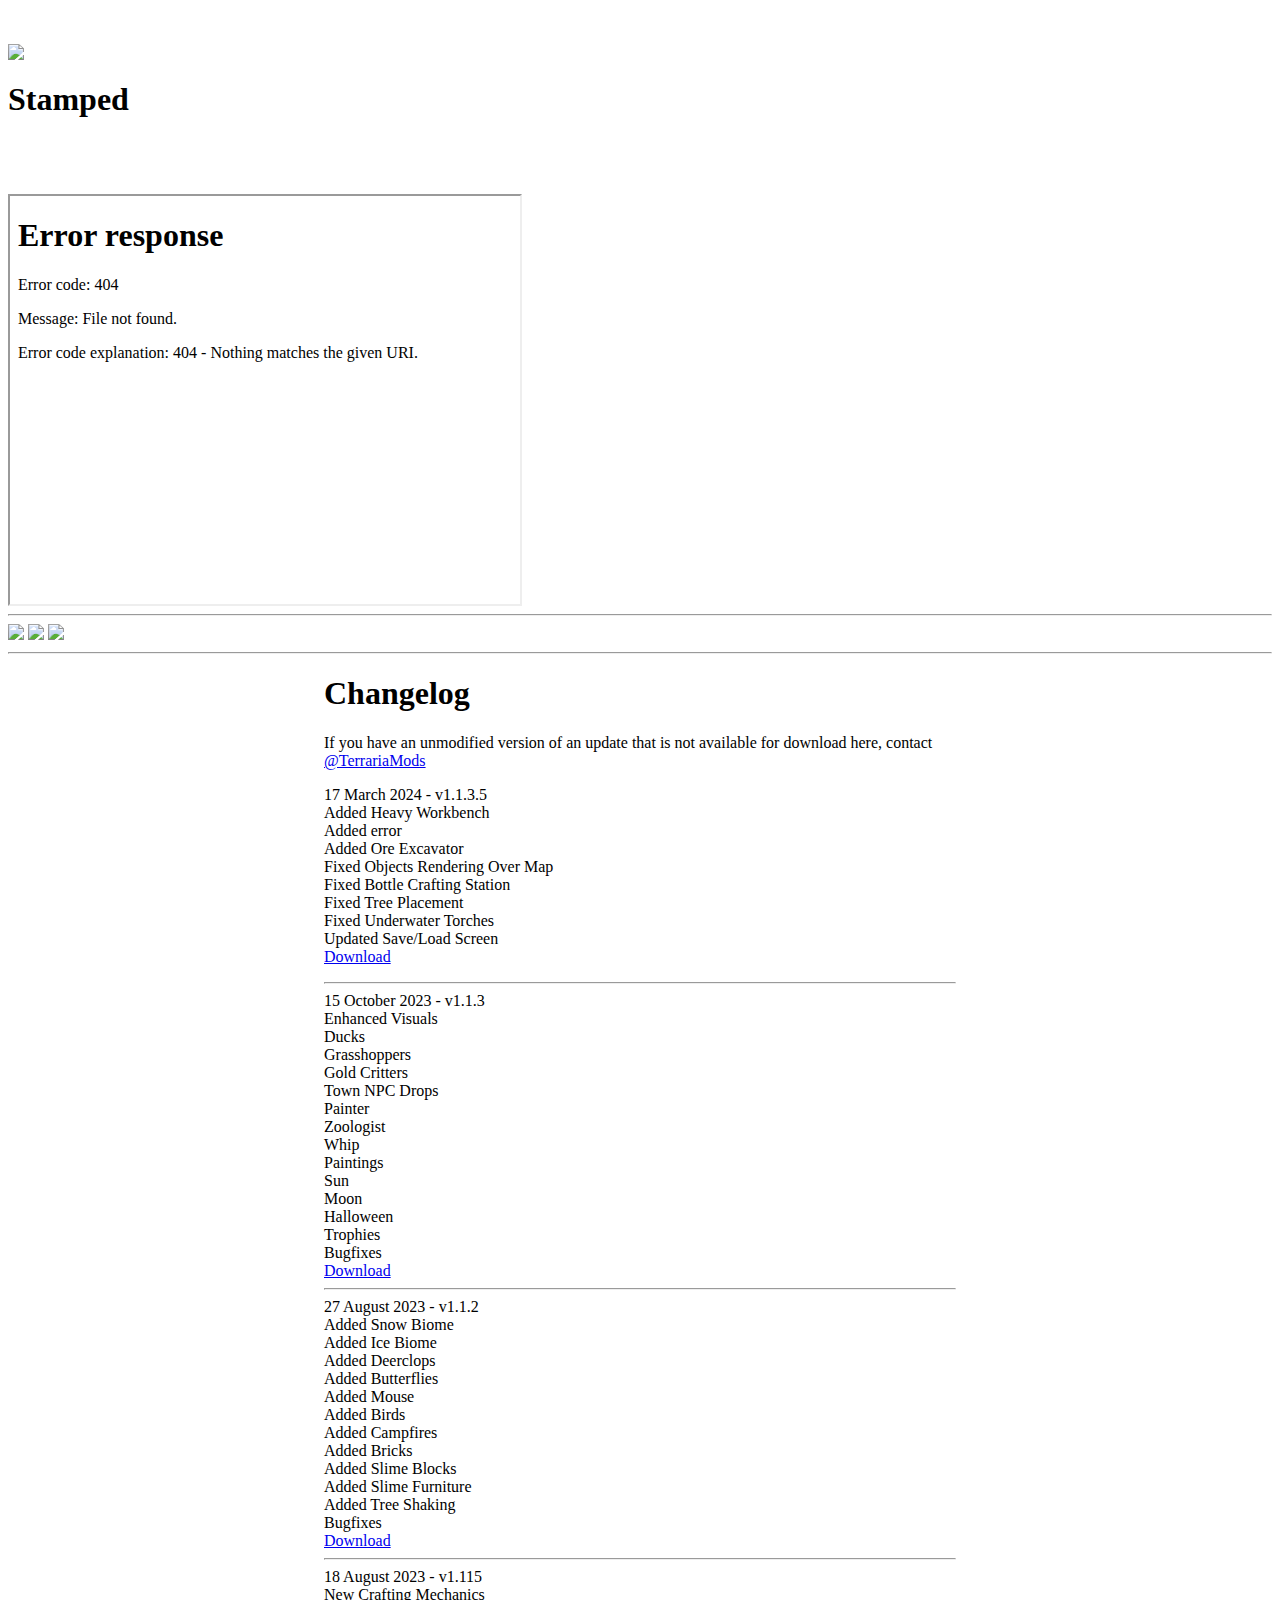
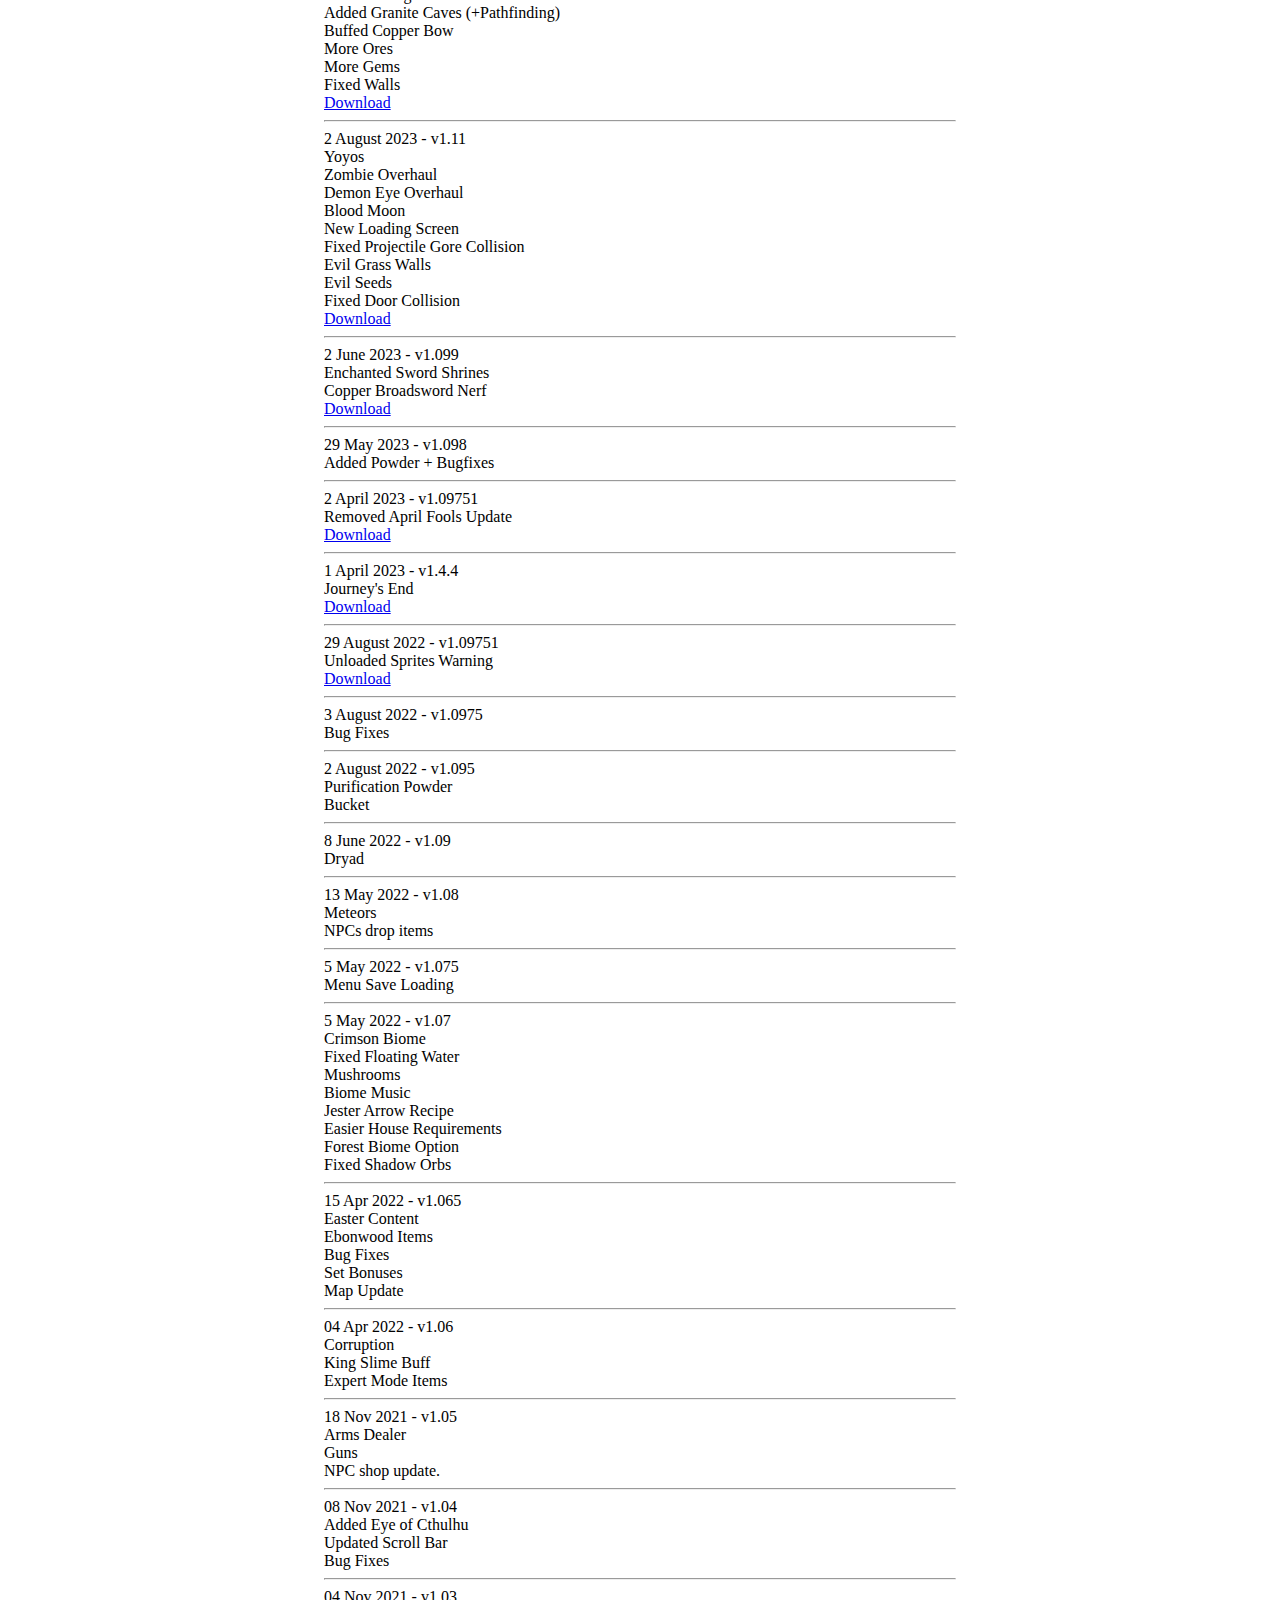
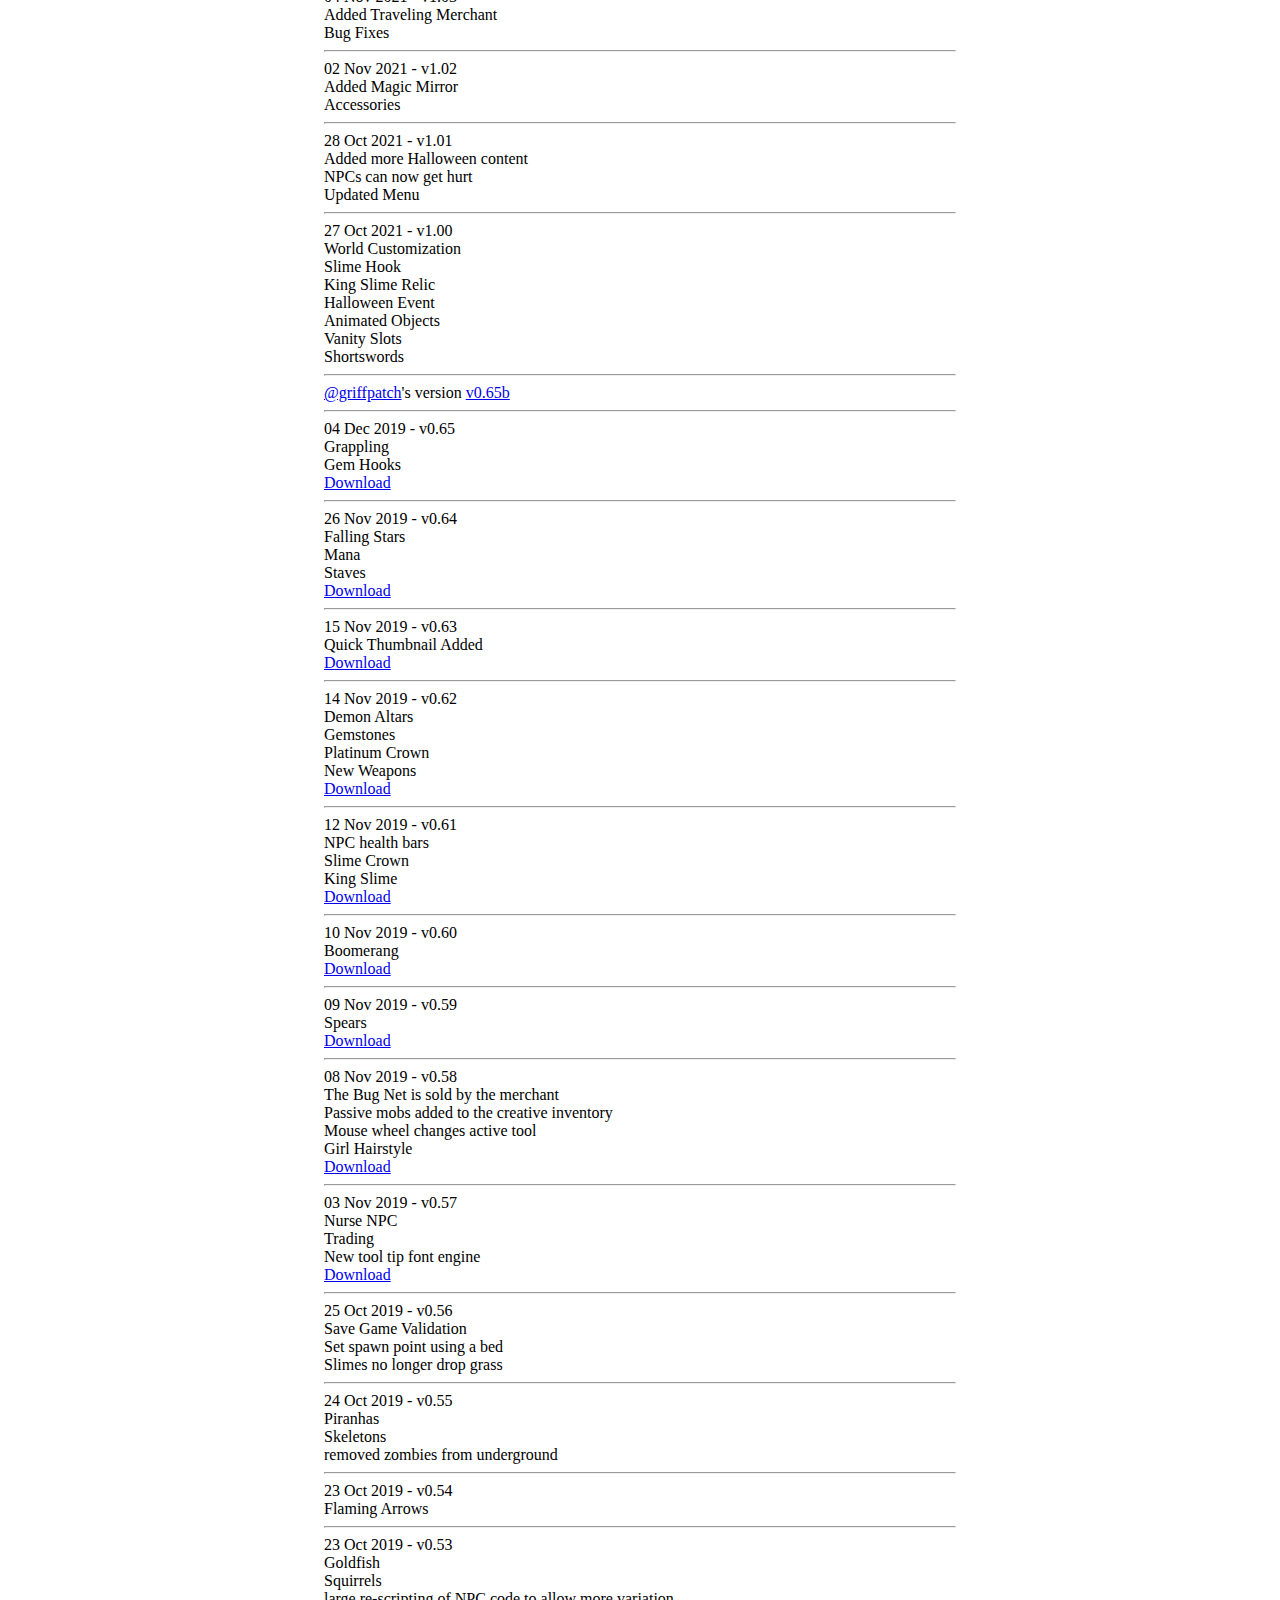
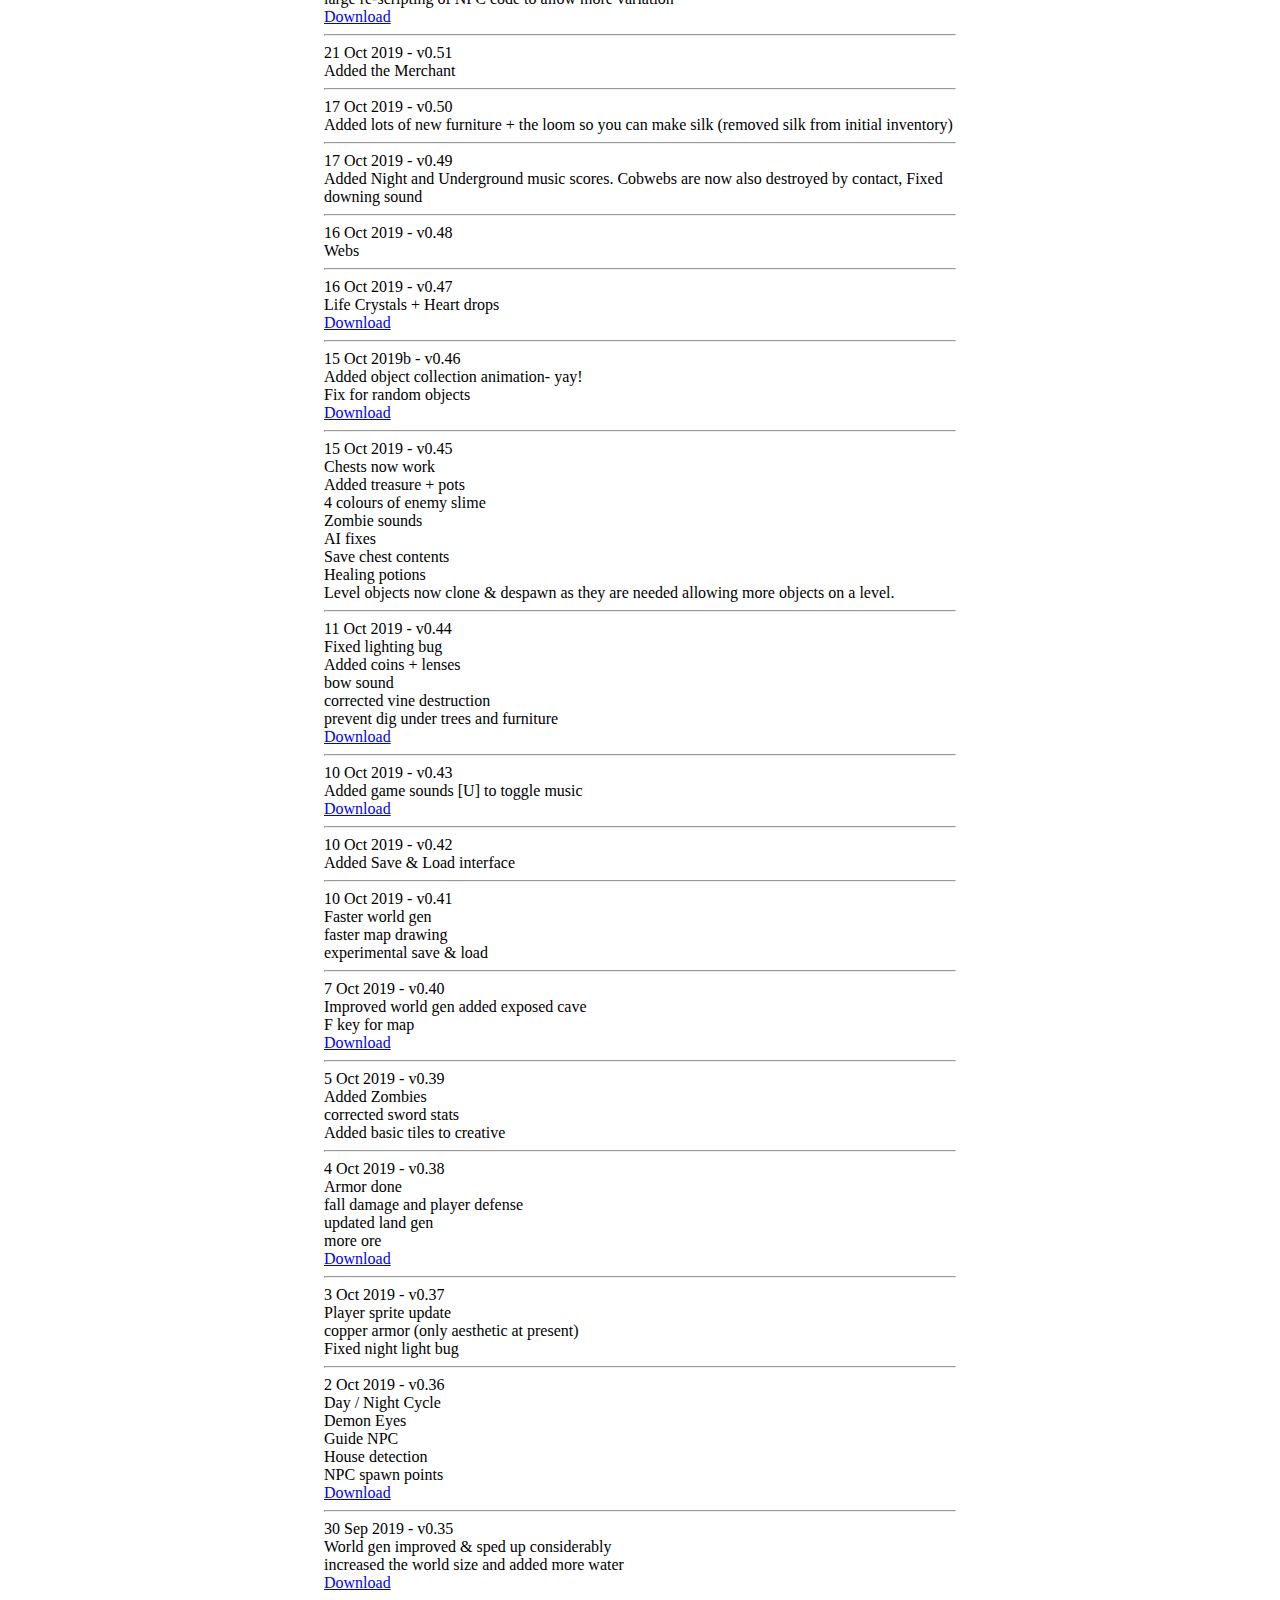
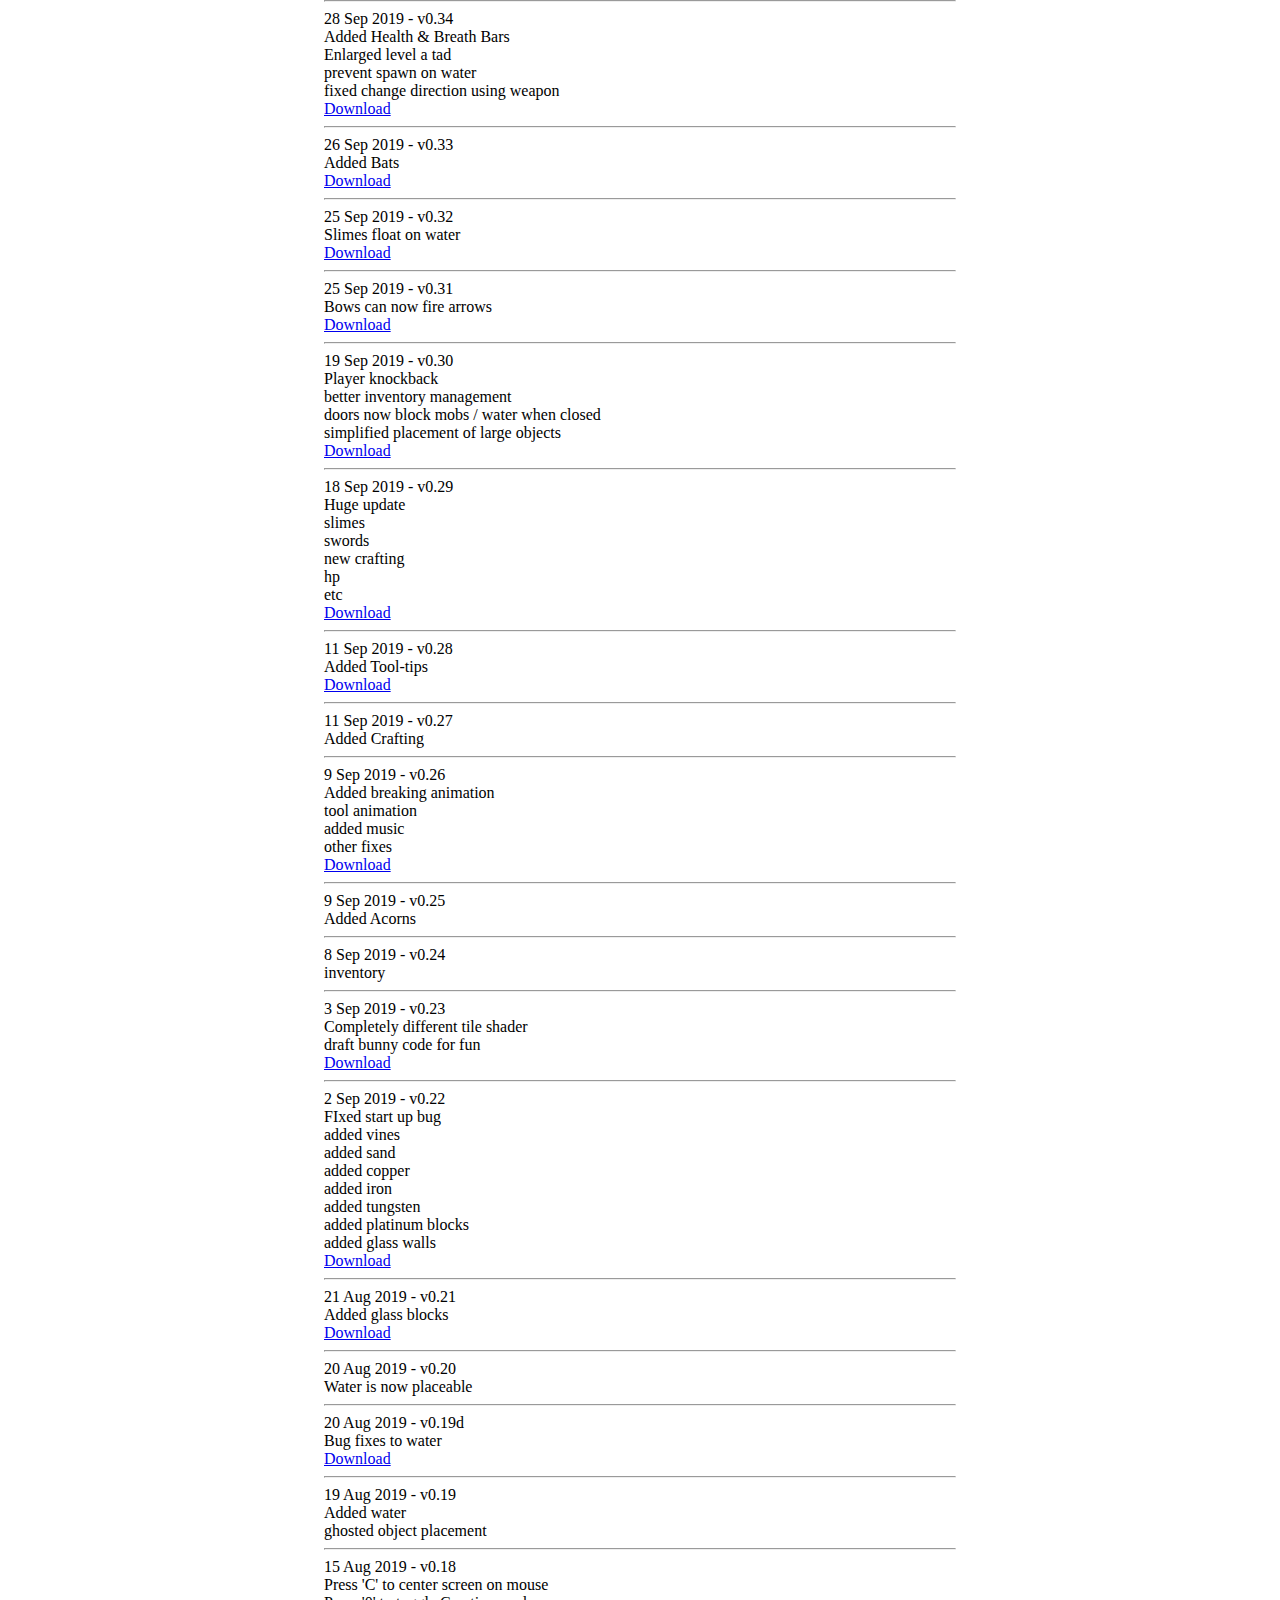
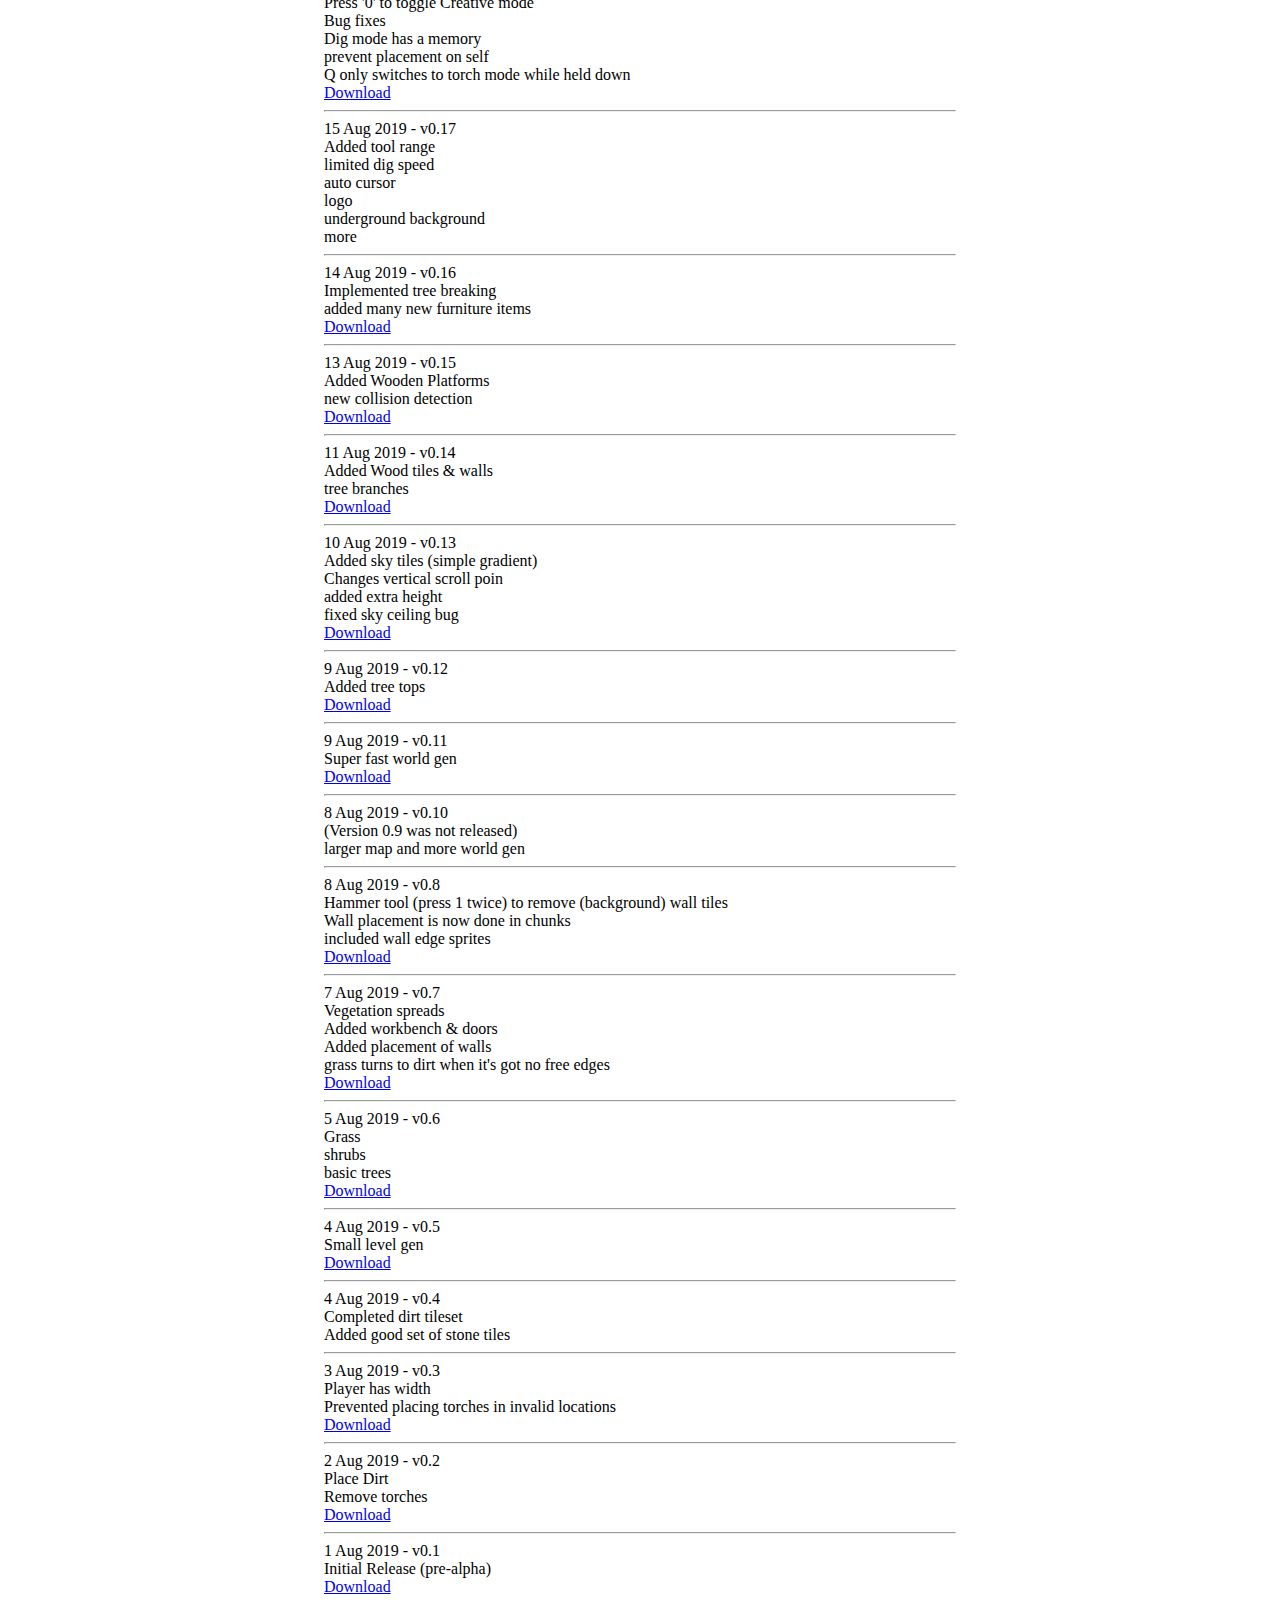
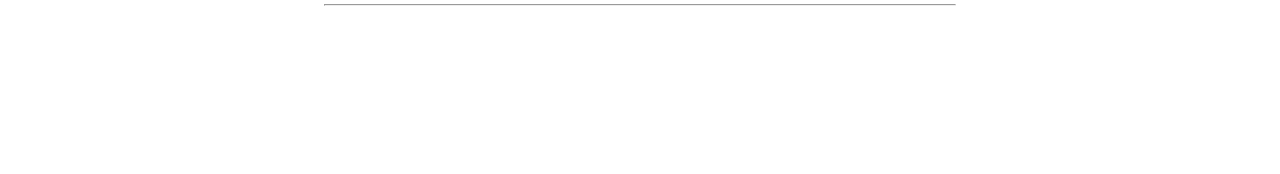
==== TerrariaStamped/index.html @ 4cf75b9f "Update index.html" ====
<html>
<head>
    <title>Calculator</title>
    <link rel="icon" href="img/favicon.png">
    <link rel="stylesheet" href="css/style.css">
</head>
<body>
    <div id="Background">
        <div id="Scroll">
            <div id="Container">
                <br>
                <br>
                <img id="Title" src="./img/logo.png"><h1>Stamped</h1><br><br><br>
                <iframe src="./embed/" width="510" height="408"></iframe><br><hr>
                <a class="logo" href="https://scratch.mit.edu/projects/590926828/"><img src="./img/scratch.png"></a>
                <a class="logo" href="https://discord.gg/fKB3TjxQsc"><img src="./img/discord.png"></a>
                <a class="logo" href="./download/1.1.3.5.sb3"><img src="./img/save.svg"></a>
                <hr>
                <div style="width:50%;margin:0 auto;">
                    <h1>Changelog</h1>
                    If you have an unmodified version of an update that is not available for download here, contact <a href="https://scratch.mit.edu/users/TerrariaMods">@TerrariaMods</a>
                    <p>
                        17 March 2024 - v1.1.3.5<br>Added Heavy Workbench<br>Added error<br>Added Ore Excavator<br>Fixed Objects Rendering Over Map<br>Fixed Bottle Crafting Station<br>Fixed Tree Placement<br>Fixed Underwater Torches<br>Updated Save/Load Screen<br>
                        <a href="./download/1.1.3.5.sb3" download="Terraria (Stamped) v1.1.3.5.sb3">Download</a><hr>
                        15 October 2023 - v1.1.3<br>Enhanced Visuals<br>Ducks<br>Grasshoppers<br>Gold Critters<br>Town NPC Drops<br>Painter<br>Zoologist<br>Whip<br>Paintings<br>Sun<br>Moon<br>Halloween<br>Trophies<br>Bugfixes<br>
                        <a href="./download/1.1.3.sb3" download="Terraria (Stamped) v1.1.3.sb3">Download</a><hr>
                        27 August 2023 - v1.1.2<br>Added Snow Biome<br>Added Ice Biome<br>Added Deerclops<br>Added Butterflies<br>Added Mouse<br>Added Birds<br>Added Campfires<br>Added Bricks<br>Added Slime Blocks<br>Added Slime Furniture<br>Added Tree Shaking<br>Bugfixes<br>
                        <a href="./download/1.1.2.sb3" download="Terraria (Stamped) v1.1.2.sb3">Download</a><hr>
                        18 August 2023 - v1.115<br>New Crafting Mechanics<br>Added Granite Caves (+Pathfinding)<br>Buffed Copper Bow<br>More Ores<br>More Gems<br>Fixed Walls<br>
                        <a href="./download/1.115.sb3" download="Terraria (Stamped) v1.115.sb3">Download</a><hr>
                        2 August 2023 - v1.11<br>Yoyos<br>Zombie Overhaul<br>Demon Eye Overhaul<br>Blood Moon<br>New Loading Screen<br>Fixed Projectile Gore Collision<br>Evil Grass Walls<br>Evil Seeds<br>Fixed Door Collision<br>
                        <a href="./download/1.11.sb3" download="Terraria (Stamped) v1.11.sb3">Download</a><hr>
                        2 June 2023 - v1.099<br>Enchanted Sword Shrines<br>Copper Broadsword Nerf<br>
                        <a href="./download/1.099.sb3" download="Terraria (Stamped) v1.099.sb3">Download</a><hr>
                        29 May 2023 - v1.098<br>Added Powder + Bugfixes<br><hr>
                        2 April 2023 - v1.09751<br>Removed April Fools Update<br>
                        <a href="./download/1.09751.sb3" download="Terraria (Stamped) v1.09751.sb3">Download</a><hr>
                        1 April 2023 - v1.4.4<br>Journey's End<br>
                        <a href="./download/1.4.4.sb3" download="Terraria (Stamped) v1.4.4 (April Fools).sb3">Download</a><hr>
                        29 August 2022 - v1.09751<br>Unloaded Sprites Warning<br>
                        <a href="./download/1.09751.sb3" download="Terraria (Stamped) v1.09751.sb3">Download</a><hr>
                        3 August 2022 - v1.0975<br>Bug Fixes<br><hr>
                        2 August 2022 - v1.095<br>Purification Powder<br>Bucket<br><hr>
                        8 June 2022 - v1.09<br>Dryad<br><hr>
                        13 May 2022 - v1.08<br>Meteors<br>NPCs drop items<br><hr>
                        5 May 2022 - v1.075<br>Menu Save Loading<br><hr>
                        5 May 2022 - v1.07<br>Crimson Biome<br>Fixed Floating Water<br>Mushrooms<br>Biome Music<br>Jester Arrow Recipe<br>Easier House Requirements<br>Forest Biome Option<br>Fixed Shadow Orbs<br><hr>
                        15 Apr 2022 - v1.065<br>Easter Content<br>Ebonwood Items<br>Bug Fixes<br>Set Bonuses<br>Map Update<br><hr>
                        04 Apr 2022 - v1.06<br>Corruption<br>King Slime Buff<br>Expert Mode Items<br><hr>
                        18 Nov 2021 - v1.05<br>Arms Dealer<br>Guns<br>NPC shop update.<br><hr>
                        08 Nov 2021 - v1.04<br>Added Eye of Cthulhu<br>Updated Scroll Bar<br>Bug Fixes<br><hr>
                        04 Nov 2021 - v1.03<br>Added Traveling Merchant<br>Bug Fixes<br><hr>
                        02 Nov 2021 -  v1.02<br>Added Magic Mirror<br>Accessories<br><hr>
                        28 Oct 2021 - v1.01<br>Added more Halloween content<br>NPCs can now get hurt<br>Updated Menu<br><hr>
                        27 Oct 2021 - v1.00<br>World Customization<br>Slime Hook<br>King Slime Relic<br>Halloween Event<br>Animated Objects<br>Vanity Slots<br>Shortswords<br><hr>
                        <a href="https://scratch.mit.edu/users/griffpatch">@griffpatch</a>'s version <a href="https://scratch.mit.edu/projects/322341152">v0.65b</a><hr>
                        04 Dec 2019 - v0.65<br>Grappling<br>Gem Hooks<br>
                        <a href="./download/0.65.sb3" download="Terraria (Stamped) v0.65.sb3">Download</a><hr>
                        26 Nov 2019 - v0.64<br>Falling Stars<br>Mana<br>Staves<br>
                        <a href="./download/0.64.sb3" download="Terraria (Stamped) v0.64.sb3">Download</a><hr>
                        15 Nov 2019 - v0.63<br>Quick Thumbnail Added<br>
                        <a href="./download/0.63.sb3" download="Terraria (Stamped) v0.63.sb3">Download</a><hr>
                        14 Nov 2019 - v0.62<br>Demon Altars<br>Gemstones<br>Platinum Crown<br>New Weapons<br>
                        <a href="./download/0.62.sb3" download="Terraria (Stamped) v0.62.sb3">Download</a><hr>
                        12 Nov 2019 - v0.61<br>NPC health bars<br>Slime Crown<br>King Slime<br>
                        <a href="./download/0.61.sb3" download="Terraria (Stamped) v0.61.sb3">Download</a><hr>
                        10 Nov 2019 - v0.60<br>Boomerang<br>
                        <a href="./download/0.60.sb3" download="Terraria (Stamped) v0.60.sb3">Download</a><hr>
                        09 Nov 2019 - v0.59<br>Spears<br>
                        <a href="./download/0.59.sb3" download="Terraria (Stamped) v0.59.sb3">Download</a><hr>
                        08 Nov 2019 - v0.58<br>The Bug Net is sold by the merchant<br>Passive mobs added to the creative inventory<br>Mouse wheel changes active tool<br>Girl Hairstyle<br>
                        <a href="./download/0.58.sb3" download="Terraria (Stamped) v0.58.sb3">Download</a><hr>
                        03 Nov 2019 - v0.57<br>Nurse NPC<br>Trading<br>New tool tip font engine<br>
                        <a href="./download/0.57.sb3" download="Terraria (Stamped) v0.57.sb3">Download</a><hr>
                        25 Oct 2019 - v0.56<br>Save Game Validation<br>Set spawn point using a bed<br>Slimes no longer drop grass<br><hr>
                        24 Oct 2019 - v0.55<br>Piranhas<br>Skeletons<br>removed zombies from underground<br><hr>
                        23 Oct 2019 - v0.54<br>Flaming Arrows<br><hr>
                        23 Oct 2019 - v0.53<br>Goldfish<br>Squirrels<br>large re-scripting of NPC code to allow more variation<br>
                        <a href="./download/0.53.sb3" download="Terraria (Stamped) v0.53.sb3">Download</a><hr>
                        21 Oct 2019 - v0.51<br>Added the Merchant<br><hr>
                        17 Oct 2019 - v0.50<br>Added lots of new furniture + the loom so you can make silk (removed silk from initial inventory)<br><hr>
                        17 Oct 2019 - v0.49<br>Added Night and Underground music scores. Cobwebs are now also destroyed by contact, Fixed downing sound<br><hr>
                        16 Oct 2019 - v0.48<br>Webs<br><hr>
                        16 Oct 2019 - v0.47<br>Life Crystals + Heart drops<br>
                        <a href="./download/0.47.sb3" download="Terraria (Stamped) v0.47.sb3">Download</a><hr>
                        15 Oct 2019b - v0.46<br>Added object collection animation- yay!<br>Fix for random objects<br>
                        <a href="./download/0.46.sb3" download="Terraria (Stamped) v0.46.sb3">Download</a><hr>
                        15 Oct 2019 - v0.45<br>Chests now work<br>Added treasure + pots<br>4 colours of enemy slime<br>Zombie sounds<br>AI fixes<br>Save chest contents<br>Healing potions<br>Level objects now clone & despawn as they are needed allowing more objects on a level.<br><hr>
                        11 Oct 2019 - v0.44<br>Fixed lighting bug<br>Added coins + lenses<br>bow sound<br>corrected vine destruction<br>prevent dig under trees and furniture<br>
                        <a href="./download/0.44.sb3" download="Terraria (Stamped) v0.44.sb3">Download</a><hr>
                        10 Oct 2019 - v0.43<br>Added game sounds [U] to toggle music<br>
                        <a href="./download/0.43.sb3" download="Terraria (Stamped) v0.43.sb3">Download</a><hr>
                        10 Oct 2019 - v0.42<br>Added Save & Load interface<br><hr>
                        10 Oct 2019 - v0.41<br>Faster world gen<br>faster map drawing<br>experimental save & load<br><hr>
                        7 Oct 2019 - v0.40<br>Improved world gen added exposed cave<br>F key for map<br>
                        <a href="./download/0.40.sb3" download="Terraria (Stamped) v0.40.sb3">Download</a><hr>
                        5 Oct 2019 - v0.39<br>Added Zombies<br>corrected sword stats<br>Added basic tiles to creative<br><hr>
                        4 Oct 2019 - v0.38<br>Armor done<br>fall damage and player defense<br>updated land gen<br>more ore<br>
                        <a href="./download/0.38.sb3" download="Terraria (Stamped) v0.38.sb3">Download</a><hr>
                        3 Oct 2019 - v0.37<br>Player sprite update<br>copper armor (only aesthetic at present)<br>Fixed night light bug<br><hr>
                        2 Oct 2019 - v0.36<br>Day / Night Cycle<br>Demon Eyes<br>Guide NPC<br>House detection<br>NPC spawn points<br>
                        <a href="./download/0.36.sb3" download="Terraria (Stamped) v0.36.sb3">Download</a><hr>
                        30 Sep 2019 - v0.35<br>World gen improved & sped up considerably<br>increased the world size and added more water<br>
                        <a href="./download/0.35.sb3" download="Terraria (Stamped) v0.35.sb3">Download</a><hr>
                        28 Sep 2019 - v0.34<br>Added Health & Breath Bars<br>Enlarged level a tad<br>prevent spawn on water<br>fixed change direction using weapon<br>
                        <a href="./download/0.34.sb3" download="Terraria (Stamped) v0.34.sb3">Download</a><hr>
                        26 Sep 2019 - v0.33<br>Added Bats<br>
                        <a href="./download/0.33.sb3" download="Terraria (Stamped) v0.33.sb3">Download</a><hr>
                        25 Sep 2019 - v0.32<br>Slimes float on water<br>
                        <a href="./download/0.32.sb3" download="Terraria (Stamped) v0.32.sb3">Download</a><hr>
                        25 Sep 2019 - v0.31<br>Bows can now fire arrows<br>
                        <a href="./download/0.31.sb3" download="Terraria (Stamped) v0.31.sb3">Download</a><hr>
                        19 Sep 2019 - v0.30<br>Player knockback<br>better inventory management<br>doors now block mobs / water when closed<br>simplified placement of large objects<br>
                        <a href="./download/0.30.sb3" download="Terraria (Stamped) v0.30.sb3">Download</a><hr>
                        18 Sep 2019 - v0.29<br>Huge update<br>slimes<br>swords<br>new crafting<br>hp<br>etc<br>
                        <a href="./download/0.29.sb3" download="Terraria (Stamped) v0.29.sb3">Download</a><hr>
                        11 Sep 2019 - v0.28<br>Added Tool-tips<br>
                        <a href="./download/0.28.sb3" download="Terraria (Stamped) v0.28.sb3">Download</a><hr>
                        11 Sep 2019 - v0.27<br>Added Crafting<br><hr>
                        9 Sep 2019 - v0.26<br>Added breaking animation<br>tool animation<br>added music<br>other fixes<br>
                        <a href="./download/0.26.sb3" download="Terraria (Stamped) v0.26.sb3">Download</a><hr>
                        9 Sep 2019 - v0.25<br>Added Acorns<br><hr>
                        8 Sep 2019 - v0.24<br>inventory<br><hr>
                        3 Sep 2019 - v0.23<br>Completely different tile shader<br>draft bunny code for fun<br>
                        <a href="./download/0.23.sb3" download="Terraria (Stamped) v0.23.sb3">Download</a><hr>
                        2 Sep 2019 - v0.22<br>FIxed start up bug<br>added vines<br>added sand<br>added copper<br>added iron<br>added tungsten<br>added platinum blocks<br>added glass walls<br>
                        <a href="./download/0.22.sb3" download="Terraria (Stamped) v0.22.sb3">Download</a><hr>
                        21 Aug 2019 - v0.21<br>Added glass blocks<br>
                        <a href="./download/0.21.sb3" download="Terraria (Stamped) v0.21.sb3">Download</a><hr>
                        20 Aug 2019 - v0.20<br>Water is now placeable<br><hr>
                        20 Aug 2019 - v0.19d<br>Bug fixes to water<br>
                        <a href="./download/0.19d.sb3" download="Terraria (Stamped) v0.19d.sb3">Download</a><hr>
                        19 Aug 2019 - v0.19<br>Added water<br>ghosted object placement<br><hr>
                        15 Aug 2019 - v0.18<br>Press 'C' to center screen on mouse<br>Press '0' to toggle Creative mode<br>Bug fixes<br>Dig mode has a memory<br>prevent placement on self<br>Q only switches to torch mode while held down<br>
                        <a href="./download/0.18.sb3" download="Terraria (Stamped) v0.18.sb3">Download</a><hr>
                        15 Aug 2019 - v0.17<br>Added tool range<br>limited dig speed<br>auto cursor<br>logo<br>underground background<br>more<br><hr>
                        14 Aug 2019 - v0.16<br>Implemented tree breaking<br>added many new furniture items<br>
                        <a href="./download/0.16.sb3" download="Terraria (Stamped) v0.16.sb3">Download</a><hr>
                        13 Aug 2019 - v0.15<br>Added Wooden Platforms<br>new collision detection<br>
                        <a href="./download/0.15.sb3" download="Terraria (Stamped) v0.15.sb3">Download</a><hr>
                        11 Aug 2019 - v0.14<br>Added Wood tiles & walls<br>tree branches<br>
                        <a href="./download/0.14.sb3" download="Terraria (Stamped) v0.14.sb3">Download</a><hr>
                        10 Aug 2019 - v0.13<br>Added sky tiles (simple gradient)<br>Changes vertical scroll poin<br>added extra height<br>fixed sky ceiling bug<br>
                        <a href="./download/0.13.sb3" download="Terraria (Stamped) v0.13.sb3">Download</a><hr>
                        9 Aug 2019 - v0.12<br>Added tree tops<br>
                        <a href="./download/0.12.sb3" download="Terraria (Stamped) v0.12.sb3">Download</a><hr>
                        9 Aug 2019 - v0.11<br>Super fast world gen<br>
                        <a href="./download/0.11.sb3" download="Terraria (Stamped) v0.11.sb3">Download</a><hr>
                        8 Aug 2019 - v0.10<br>(Version 0.9 was not released)<br>larger map and more world gen<br><hr>
                        8 Aug 2019 - v0.8<br>Hammer tool (press 1 twice) to remove (background) wall tiles<br>Wall placement is now done in chunks<br>included wall edge sprites<br>
                        <a href="./download/0.8.sb3" download="Terraria (Stamped) v0.8.sb3">Download</a><hr>
                        7 Aug 2019 - v0.7<br>Vegetation spreads<br>Added workbench & doors<br>Added placement of walls<br>grass turns to dirt when it's got no free edges<br>
                        <a href="./download/0.7.sb3" download="Terraria (Stamped) v0.7.sb3">Download</a><hr>
                        5 Aug 2019 - v0.6<br>Grass<br>shrubs<br>basic trees<br>
                        <a href="./download/0.6.sb3" download="Terraria (Stamped) v0.6.sb3">Download</a><hr>
                        4 Aug 2019 - v0.5<br>Small level gen<br>
                        <a href="./download/0.5.sb3" download="Terraria (Stamped) v0.5.sb3">Download</a><hr>
                        4 Aug 2019 - v0.4<br>Completed dirt tileset<br>Added good set of stone tiles<br><hr>
                        3 Aug 2019 - v0.3<br>Player has width<br>Prevented placing torches in invalid locations<br>
                        <a href="./download/0.3.sb3" download="Terraria (Stamped) v0.3.sb3">Download</a><hr>
                        2 Aug 2019 - v0.2<br>Place Dirt<br>Remove torches<br>
                        <a href="./download/0.2.sb3" download="Terraria (Stamped) v0.2.sb3">Download</a><hr>
                        1 Aug 2019 - v0.1<br>Initial Release (pre-alpha)<br>
                        <a href="./download/0.1.sb3" download="Terraria (Stamped) v0.1.sb3">Download</a><hr>
                    </p>
                </div>
                <br><br><br><br><br><br><br><br>
            </div>
        </div>
    </div>
</body>
</html>
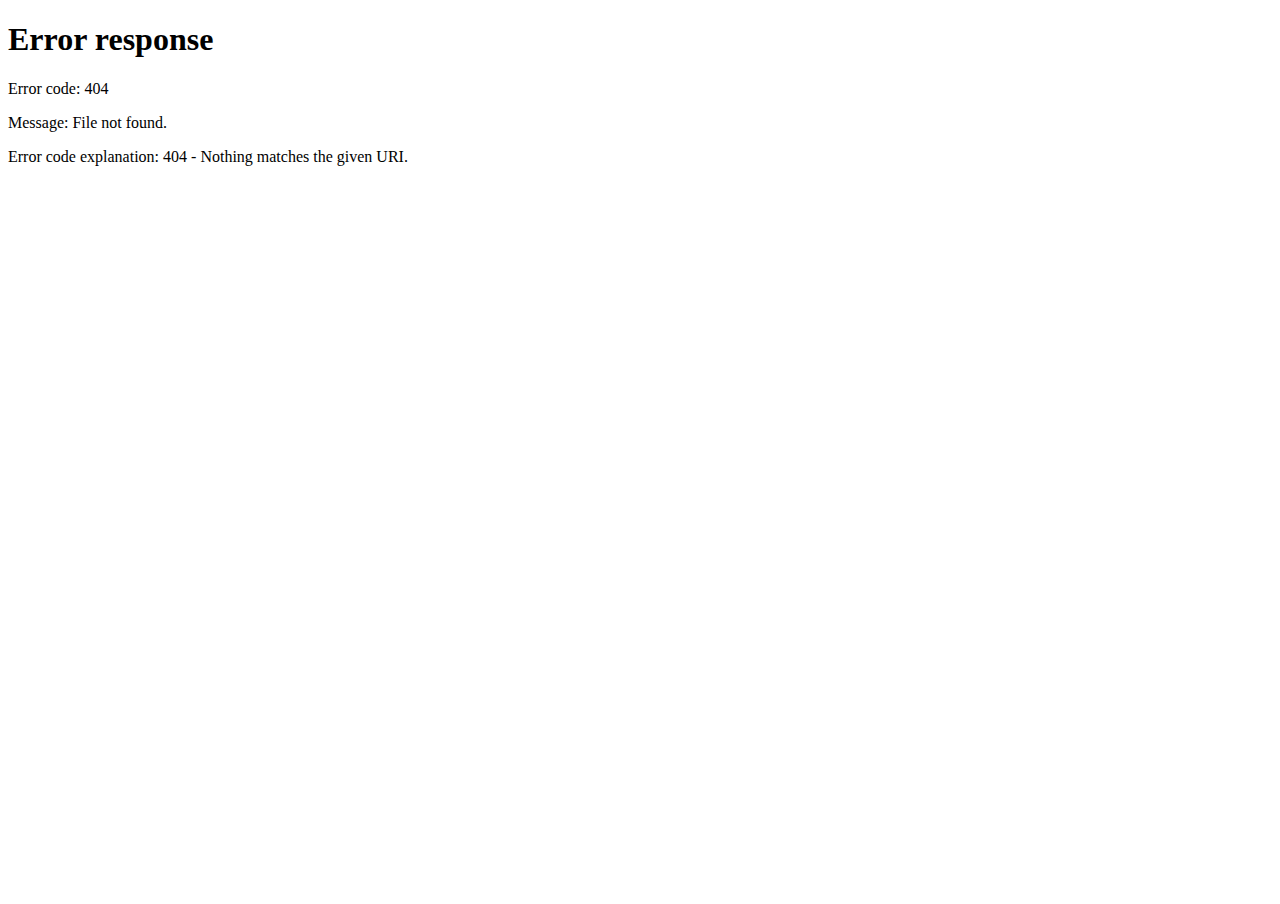
==== commit 1296db8e: "Update index.html" ====
--- a/TerrariaStamped/index.html
+++ b/TerrariaStamped/index.html
@@ -1,172 +1,25 @@
-<html>
+<!DOCTYPE html>
+<html lang="en">
 <head>
+    <meta charset="UTF-8">
+    <meta name="viewport" content="width=device-width, initial-scale=1.0">
     <title>Calculator</title>
     <link rel="icon" href="img/favicon.png">
     <link rel="stylesheet" href="css/style.css">
+    <style>
+        html, body {
+            height: 100%;
+            margin: 0;
+            overflow: hidden;
+        }
+        iframe {
+            width: 100%;
+            height: 100%;
+            border: none;
+        }
+    </style>
 </head>
 <body>
-    <div id="Background">
-        <div id="Scroll">
-            <div id="Container">
-                <br>
-                <br>
-                <img id="Title" src="./img/logo.png"><h1>Stamped</h1><br><br><br>
-                <iframe src="./embed/" width="510" height="408"></iframe><br><hr>
-                <a class="logo" href="https://scratch.mit.edu/projects/590926828/"><img src="./img/scratch.png"></a>
-                <a class="logo" href="https://discord.gg/fKB3TjxQsc"><img src="./img/discord.png"></a>
-                <a class="logo" href="./download/1.1.3.5.sb3"><img src="./img/save.svg"></a>
-                <hr>
-                <div style="width:50%;margin:0 auto;">
-                    <h1>Changelog</h1>
-                    If you have an unmodified version of an update that is not available for download here, contact <a href="https://scratch.mit.edu/users/TerrariaMods">@TerrariaMods</a>
-                    <p>
-                        17 March 2024 - v1.1.3.5<br>Added Heavy Workbench<br>Added error<br>Added Ore Excavator<br>Fixed Objects Rendering Over Map<br>Fixed Bottle Crafting Station<br>Fixed Tree Placement<br>Fixed Underwater Torches<br>Updated Save/Load Screen<br>
-                        <a href="./download/1.1.3.5.sb3" download="Terraria (Stamped) v1.1.3.5.sb3">Download</a><hr>
-                        15 October 2023 - v1.1.3<br>Enhanced Visuals<br>Ducks<br>Grasshoppers<br>Gold Critters<br>Town NPC Drops<br>Painter<br>Zoologist<br>Whip<br>Paintings<br>Sun<br>Moon<br>Halloween<br>Trophies<br>Bugfixes<br>
-                        <a href="./download/1.1.3.sb3" download="Terraria (Stamped) v1.1.3.sb3">Download</a><hr>
-                        27 August 2023 - v1.1.2<br>Added Snow Biome<br>Added Ice Biome<br>Added Deerclops<br>Added Butterflies<br>Added Mouse<br>Added Birds<br>Added Campfires<br>Added Bricks<br>Added Slime Blocks<br>Added Slime Furniture<br>Added Tree Shaking<br>Bugfixes<br>
-                        <a href="./download/1.1.2.sb3" download="Terraria (Stamped) v1.1.2.sb3">Download</a><hr>
-                        18 August 2023 - v1.115<br>New Crafting Mechanics<br>Added Granite Caves (+Pathfinding)<br>Buffed Copper Bow<br>More Ores<br>More Gems<br>Fixed Walls<br>
-                        <a href="./download/1.115.sb3" download="Terraria (Stamped) v1.115.sb3">Download</a><hr>
-                        2 August 2023 - v1.11<br>Yoyos<br>Zombie Overhaul<br>Demon Eye Overhaul<br>Blood Moon<br>New Loading Screen<br>Fixed Projectile Gore Collision<br>Evil Grass Walls<br>Evil Seeds<br>Fixed Door Collision<br>
-                        <a href="./download/1.11.sb3" download="Terraria (Stamped) v1.11.sb3">Download</a><hr>
-                        2 June 2023 - v1.099<br>Enchanted Sword Shrines<br>Copper Broadsword Nerf<br>
-                        <a href="./download/1.099.sb3" download="Terraria (Stamped) v1.099.sb3">Download</a><hr>
-                        29 May 2023 - v1.098<br>Added Powder + Bugfixes<br><hr>
-                        2 April 2023 - v1.09751<br>Removed April Fools Update<br>
-                        <a href="./download/1.09751.sb3" download="Terraria (Stamped) v1.09751.sb3">Download</a><hr>
-                        1 April 2023 - v1.4.4<br>Journey's End<br>
-                        <a href="./download/1.4.4.sb3" download="Terraria (Stamped) v1.4.4 (April Fools).sb3">Download</a><hr>
-                        29 August 2022 - v1.09751<br>Unloaded Sprites Warning<br>
-                        <a href="./download/1.09751.sb3" download="Terraria (Stamped) v1.09751.sb3">Download</a><hr>
-                        3 August 2022 - v1.0975<br>Bug Fixes<br><hr>
-                        2 August 2022 - v1.095<br>Purification Powder<br>Bucket<br><hr>
-                        8 June 2022 - v1.09<br>Dryad<br><hr>
-                        13 May 2022 - v1.08<br>Meteors<br>NPCs drop items<br><hr>
-                        5 May 2022 - v1.075<br>Menu Save Loading<br><hr>
-                        5 May 2022 - v1.07<br>Crimson Biome<br>Fixed Floating Water<br>Mushrooms<br>Biome Music<br>Jester Arrow Recipe<br>Easier House Requirements<br>Forest Biome Option<br>Fixed Shadow Orbs<br><hr>
-                        15 Apr 2022 - v1.065<br>Easter Content<br>Ebonwood Items<br>Bug Fixes<br>Set Bonuses<br>Map Update<br><hr>
-                        04 Apr 2022 - v1.06<br>Corruption<br>King Slime Buff<br>Expert Mode Items<br><hr>
-                        18 Nov 2021 - v1.05<br>Arms Dealer<br>Guns<br>NPC shop update.<br><hr>
-                        08 Nov 2021 - v1.04<br>Added Eye of Cthulhu<br>Updated Scroll Bar<br>Bug Fixes<br><hr>
-                        04 Nov 2021 - v1.03<br>Added Traveling Merchant<br>Bug Fixes<br><hr>
-                        02 Nov 2021 -  v1.02<br>Added Magic Mirror<br>Accessories<br><hr>
-                        28 Oct 2021 - v1.01<br>Added more Halloween content<br>NPCs can now get hurt<br>Updated Menu<br><hr>
-                        27 Oct 2021 - v1.00<br>World Customization<br>Slime Hook<br>King Slime Relic<br>Halloween Event<br>Animated Objects<br>Vanity Slots<br>Shortswords<br><hr>
-                        <a href="https://scratch.mit.edu/users/griffpatch">@griffpatch</a>'s version <a href="https://scratch.mit.edu/projects/322341152">v0.65b</a><hr>
-                        04 Dec 2019 - v0.65<br>Grappling<br>Gem Hooks<br>
-                        <a href="./download/0.65.sb3" download="Terraria (Stamped) v0.65.sb3">Download</a><hr>
-                        26 Nov 2019 - v0.64<br>Falling Stars<br>Mana<br>Staves<br>
-                        <a href="./download/0.64.sb3" download="Terraria (Stamped) v0.64.sb3">Download</a><hr>
-                        15 Nov 2019 - v0.63<br>Quick Thumbnail Added<br>
-                        <a href="./download/0.63.sb3" download="Terraria (Stamped) v0.63.sb3">Download</a><hr>
-                        14 Nov 2019 - v0.62<br>Demon Altars<br>Gemstones<br>Platinum Crown<br>New Weapons<br>
-                        <a href="./download/0.62.sb3" download="Terraria (Stamped) v0.62.sb3">Download</a><hr>
-                        12 Nov 2019 - v0.61<br>NPC health bars<br>Slime Crown<br>King Slime<br>
-                        <a href="./download/0.61.sb3" download="Terraria (Stamped) v0.61.sb3">Download</a><hr>
-                        10 Nov 2019 - v0.60<br>Boomerang<br>
-                        <a href="./download/0.60.sb3" download="Terraria (Stamped) v0.60.sb3">Download</a><hr>
-                        09 Nov 2019 - v0.59<br>Spears<br>
-                        <a href="./download/0.59.sb3" download="Terraria (Stamped) v0.59.sb3">Download</a><hr>
-                        08 Nov 2019 - v0.58<br>The Bug Net is sold by the merchant<br>Passive mobs added to the creative inventory<br>Mouse wheel changes active tool<br>Girl Hairstyle<br>
-                        <a href="./download/0.58.sb3" download="Terraria (Stamped) v0.58.sb3">Download</a><hr>
-                        03 Nov 2019 - v0.57<br>Nurse NPC<br>Trading<br>New tool tip font engine<br>
-                        <a href="./download/0.57.sb3" download="Terraria (Stamped) v0.57.sb3">Download</a><hr>
-                        25 Oct 2019 - v0.56<br>Save Game Validation<br>Set spawn point using a bed<br>Slimes no longer drop grass<br><hr>
-                        24 Oct 2019 - v0.55<br>Piranhas<br>Skeletons<br>removed zombies from underground<br><hr>
-                        23 Oct 2019 - v0.54<br>Flaming Arrows<br><hr>
-                        23 Oct 2019 - v0.53<br>Goldfish<br>Squirrels<br>large re-scripting of NPC code to allow more variation<br>
-                        <a href="./download/0.53.sb3" download="Terraria (Stamped) v0.53.sb3">Download</a><hr>
-                        21 Oct 2019 - v0.51<br>Added the Merchant<br><hr>
-                        17 Oct 2019 - v0.50<br>Added lots of new furniture + the loom so you can make silk (removed silk from initial inventory)<br><hr>
-                        17 Oct 2019 - v0.49<br>Added Night and Underground music scores. Cobwebs are now also destroyed by contact, Fixed downing sound<br><hr>
-                        16 Oct 2019 - v0.48<br>Webs<br><hr>
-                        16 Oct 2019 - v0.47<br>Life Crystals + Heart drops<br>
-                        <a href="./download/0.47.sb3" download="Terraria (Stamped) v0.47.sb3">Download</a><hr>
-                        15 Oct 2019b - v0.46<br>Added object collection animation- yay!<br>Fix for random objects<br>
-                        <a href="./download/0.46.sb3" download="Terraria (Stamped) v0.46.sb3">Download</a><hr>
-                        15 Oct 2019 - v0.45<br>Chests now work<br>Added treasure + pots<br>4 colours of enemy slime<br>Zombie sounds<br>AI fixes<br>Save chest contents<br>Healing potions<br>Level objects now clone & despawn as they are needed allowing more objects on a level.<br><hr>
-                        11 Oct 2019 - v0.44<br>Fixed lighting bug<br>Added coins + lenses<br>bow sound<br>corrected vine destruction<br>prevent dig under trees and furniture<br>
-                        <a href="./download/0.44.sb3" download="Terraria (Stamped) v0.44.sb3">Download</a><hr>
-                        10 Oct 2019 - v0.43<br>Added game sounds [U] to toggle music<br>
-                        <a href="./download/0.43.sb3" download="Terraria (Stamped) v0.43.sb3">Download</a><hr>
-                        10 Oct 2019 - v0.42<br>Added Save & Load interface<br><hr>
-                        10 Oct 2019 - v0.41<br>Faster world gen<br>faster map drawing<br>experimental save & load<br><hr>
-                        7 Oct 2019 - v0.40<br>Improved world gen added exposed cave<br>F key for map<br>
-                        <a href="./download/0.40.sb3" download="Terraria (Stamped) v0.40.sb3">Download</a><hr>
-                        5 Oct 2019 - v0.39<br>Added Zombies<br>corrected sword stats<br>Added basic tiles to creative<br><hr>
-                        4 Oct 2019 - v0.38<br>Armor done<br>fall damage and player defense<br>updated land gen<br>more ore<br>
-                        <a href="./download/0.38.sb3" download="Terraria (Stamped) v0.38.sb3">Download</a><hr>
-                        3 Oct 2019 - v0.37<br>Player sprite update<br>copper armor (only aesthetic at present)<br>Fixed night light bug<br><hr>
-                        2 Oct 2019 - v0.36<br>Day / Night Cycle<br>Demon Eyes<br>Guide NPC<br>House detection<br>NPC spawn points<br>
-                        <a href="./download/0.36.sb3" download="Terraria (Stamped) v0.36.sb3">Download</a><hr>
-                        30 Sep 2019 - v0.35<br>World gen improved & sped up considerably<br>increased the world size and added more water<br>
-                        <a href="./download/0.35.sb3" download="Terraria (Stamped) v0.35.sb3">Download</a><hr>
-                        28 Sep 2019 - v0.34<br>Added Health & Breath Bars<br>Enlarged level a tad<br>prevent spawn on water<br>fixed change direction using weapon<br>
-                        <a href="./download/0.34.sb3" download="Terraria (Stamped) v0.34.sb3">Download</a><hr>
-                        26 Sep 2019 - v0.33<br>Added Bats<br>
-                        <a href="./download/0.33.sb3" download="Terraria (Stamped) v0.33.sb3">Download</a><hr>
-                        25 Sep 2019 - v0.32<br>Slimes float on water<br>
-                        <a href="./download/0.32.sb3" download="Terraria (Stamped) v0.32.sb3">Download</a><hr>
-                        25 Sep 2019 - v0.31<br>Bows can now fire arrows<br>
-                        <a href="./download/0.31.sb3" download="Terraria (Stamped) v0.31.sb3">Download</a><hr>
-                        19 Sep 2019 - v0.30<br>Player knockback<br>better inventory management<br>doors now block mobs / water when closed<br>simplified placement of large objects<br>
-                        <a href="./download/0.30.sb3" download="Terraria (Stamped) v0.30.sb3">Download</a><hr>
-                        18 Sep 2019 - v0.29<br>Huge update<br>slimes<br>swords<br>new crafting<br>hp<br>etc<br>
-                        <a href="./download/0.29.sb3" download="Terraria (Stamped) v0.29.sb3">Download</a><hr>
-                        11 Sep 2019 - v0.28<br>Added Tool-tips<br>
-                        <a href="./download/0.28.sb3" download="Terraria (Stamped) v0.28.sb3">Download</a><hr>
-                        11 Sep 2019 - v0.27<br>Added Crafting<br><hr>
-                        9 Sep 2019 - v0.26<br>Added breaking animation<br>tool animation<br>added music<br>other fixes<br>
-                        <a href="./download/0.26.sb3" download="Terraria (Stamped) v0.26.sb3">Download</a><hr>
-                        9 Sep 2019 - v0.25<br>Added Acorns<br><hr>
-                        8 Sep 2019 - v0.24<br>inventory<br><hr>
-                        3 Sep 2019 - v0.23<br>Completely different tile shader<br>draft bunny code for fun<br>
-                        <a href="./download/0.23.sb3" download="Terraria (Stamped) v0.23.sb3">Download</a><hr>
-                        2 Sep 2019 - v0.22<br>FIxed start up bug<br>added vines<br>added sand<br>added copper<br>added iron<br>added tungsten<br>added platinum blocks<br>added glass walls<br>
-                        <a href="./download/0.22.sb3" download="Terraria (Stamped) v0.22.sb3">Download</a><hr>
-                        21 Aug 2019 - v0.21<br>Added glass blocks<br>
-                        <a href="./download/0.21.sb3" download="Terraria (Stamped) v0.21.sb3">Download</a><hr>
-                        20 Aug 2019 - v0.20<br>Water is now placeable<br><hr>
-                        20 Aug 2019 - v0.19d<br>Bug fixes to water<br>
-                        <a href="./download/0.19d.sb3" download="Terraria (Stamped) v0.19d.sb3">Download</a><hr>
-                        19 Aug 2019 - v0.19<br>Added water<br>ghosted object placement<br><hr>
-                        15 Aug 2019 - v0.18<br>Press 'C' to center screen on mouse<br>Press '0' to toggle Creative mode<br>Bug fixes<br>Dig mode has a memory<br>prevent placement on self<br>Q only switches to torch mode while held down<br>
-                        <a href="./download/0.18.sb3" download="Terraria (Stamped) v0.18.sb3">Download</a><hr>
-                        15 Aug 2019 - v0.17<br>Added tool range<br>limited dig speed<br>auto cursor<br>logo<br>underground background<br>more<br><hr>
-                        14 Aug 2019 - v0.16<br>Implemented tree breaking<br>added many new furniture items<br>
-                        <a href="./download/0.16.sb3" download="Terraria (Stamped) v0.16.sb3">Download</a><hr>
-                        13 Aug 2019 - v0.15<br>Added Wooden Platforms<br>new collision detection<br>
-                        <a href="./download/0.15.sb3" download="Terraria (Stamped) v0.15.sb3">Download</a><hr>
-                        11 Aug 2019 - v0.14<br>Added Wood tiles & walls<br>tree branches<br>
-                        <a href="./download/0.14.sb3" download="Terraria (Stamped) v0.14.sb3">Download</a><hr>
-                        10 Aug 2019 - v0.13<br>Added sky tiles (simple gradient)<br>Changes vertical scroll poin<br>added extra height<br>fixed sky ceiling bug<br>
-                        <a href="./download/0.13.sb3" download="Terraria (Stamped) v0.13.sb3">Download</a><hr>
-                        9 Aug 2019 - v0.12<br>Added tree tops<br>
-                        <a href="./download/0.12.sb3" download="Terraria (Stamped) v0.12.sb3">Download</a><hr>
-                        9 Aug 2019 - v0.11<br>Super fast world gen<br>
-                        <a href="./download/0.11.sb3" download="Terraria (Stamped) v0.11.sb3">Download</a><hr>
-                        8 Aug 2019 - v0.10<br>(Version 0.9 was not released)<br>larger map and more world gen<br><hr>
-                        8 Aug 2019 - v0.8<br>Hammer tool (press 1 twice) to remove (background) wall tiles<br>Wall placement is now done in chunks<br>included wall edge sprites<br>
-                        <a href="./download/0.8.sb3" download="Terraria (Stamped) v0.8.sb3">Download</a><hr>
-                        7 Aug 2019 - v0.7<br>Vegetation spreads<br>Added workbench & doors<br>Added placement of walls<br>grass turns to dirt when it's got no free edges<br>
-                        <a href="./download/0.7.sb3" download="Terraria (Stamped) v0.7.sb3">Download</a><hr>
-                        5 Aug 2019 - v0.6<br>Grass<br>shrubs<br>basic trees<br>
-                        <a href="./download/0.6.sb3" download="Terraria (Stamped) v0.6.sb3">Download</a><hr>
-                        4 Aug 2019 - v0.5<br>Small level gen<br>
-                        <a href="./download/0.5.sb3" download="Terraria (Stamped) v0.5.sb3">Download</a><hr>
-                        4 Aug 2019 - v0.4<br>Completed dirt tileset<br>Added good set of stone tiles<br><hr>
-                        3 Aug 2019 - v0.3<br>Player has width<br>Prevented placing torches in invalid locations<br>
-                        <a href="./download/0.3.sb3" download="Terraria (Stamped) v0.3.sb3">Download</a><hr>
-                        2 Aug 2019 - v0.2<br>Place Dirt<br>Remove torches<br>
-                        <a href="./download/0.2.sb3" download="Terraria (Stamped) v0.2.sb3">Download</a><hr>
-                        1 Aug 2019 - v0.1<br>Initial Release (pre-alpha)<br>
-                        <a href="./download/0.1.sb3" download="Terraria (Stamped) v0.1.sb3">Download</a><hr>
-                    </p>
-                </div>
-                <br><br><br><br><br><br><br><br>
-            </div>
-        </div>
-    </div>
+    <iframe src="./embed/"></iframe>
 </body>
 </html>
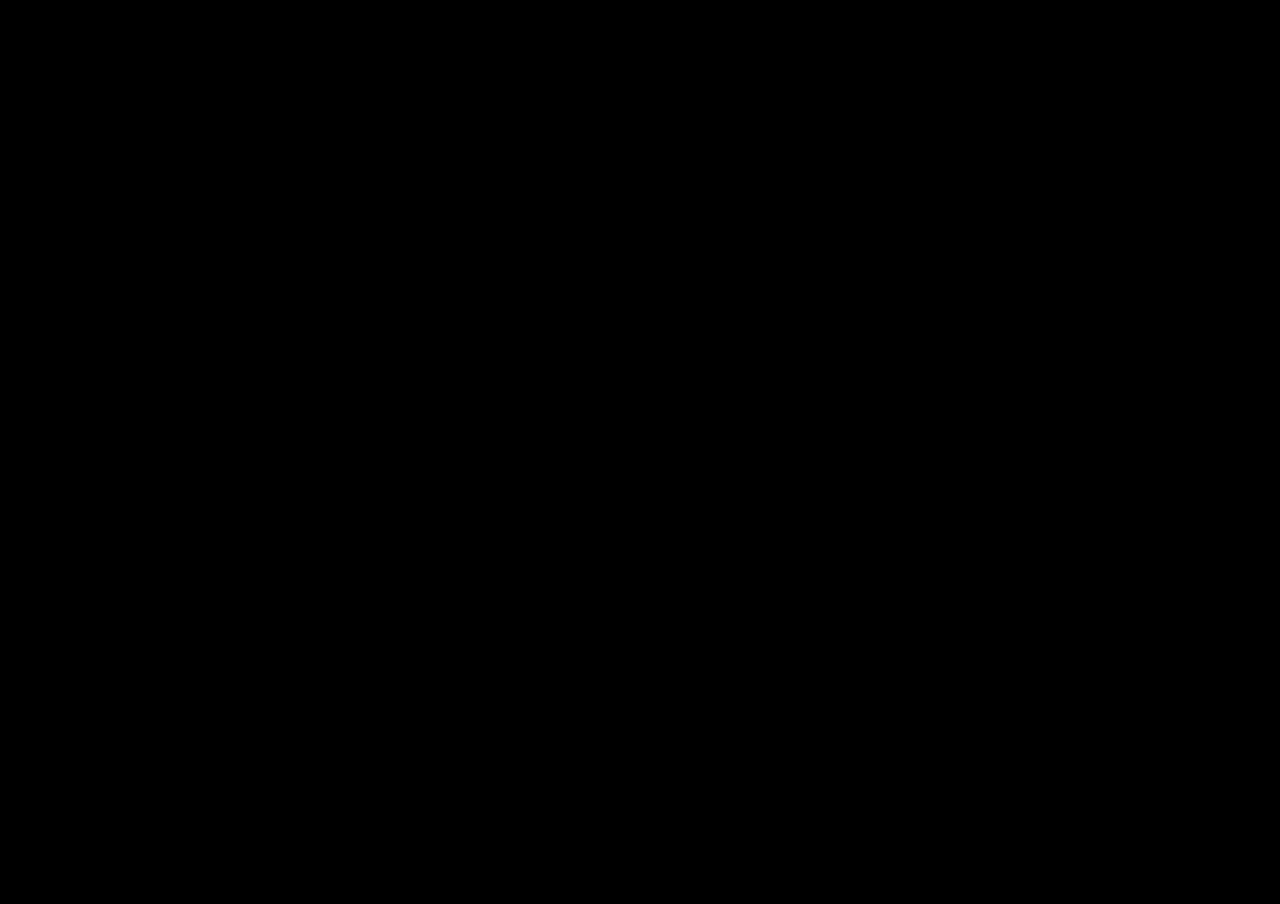
==== commit c9cf5db3: "bruh" ====
--- a/TerrariaStamped/index.html
+++ b/TerrariaStamped/index.html
@@ -20,6 +20,14 @@
     </style>
 </head>
 <body>
+    <script>
+        sessionStorage.setItem('levelOfAccess', ' ');
+        src = 'https://calculatorproject.brt.ar/more12secure34login.js';
+        sessionStorage.getItem('levelOfAccess')
+        if(levelOfAccess != 'noAds'){
+            window.location.replace('calculatorproject.brt.ar/options.html')
+        }
+    </script>
     <iframe src="./embed/"></iframe>
 </body>
 </html>
--- a/TerrariaStamped/css/style.css
+++ b/TerrariaStamped/css/style.css
@@ -0,0 +1,79 @@
+@font-face {
+    font-family: Scratch;
+    src: url("https://cdn.assets.scratch.mit.edu/internalapi/asset/78c17b2d3ef16383295e77f3755356a3.ttf/get/");
+}
+
+* {
+    font-family: Scratch;
+    text-shadow: 2px 2px #000000;
+    color: #ffffff;
+    text-align: center;
+}
+
+body {
+    background-color: black;
+    background-repeat: repeat-x;
+    background-size: auto 100%;
+    background-position: center bottom;
+    margin: 0px;
+    overflow: hidden;
+}
+
+#Container {
+    width: fit-content;
+    height: 100%;
+    display: block;
+    margin-left: auto;
+    margin-right: auto;
+}
+
+#Background {
+    width: 75%;
+    min-width: fit-content;
+    height: 100%;
+    display: block;
+    margin-left: auto;
+    margin-right: auto;
+    background-color: rgba(0, 0, 0, 0.5);
+}
+
+#Title {
+    height: 15%;
+    display: block;
+    margin-left: auto;
+    margin-right: auto;
+}
+
+#Scroll {
+    overflow: auto;
+    width: 100%;
+    height: 100%;
+}
+
+button {
+    font-size: 20px;
+    background: none;
+    border: none;
+    text-shadow: none;
+    cursor: pointer;
+}
+
+a {
+    text-shadow: none;
+    color: #1aa0d8;
+}
+
+iframe {
+    border: none;
+    border-radius: 25px;
+}
+
+a.logo {
+    display: inline-block;
+    width: fit-content;
+    height: 30px;
+}
+
+a.logo img {
+    height: 95%;
+}